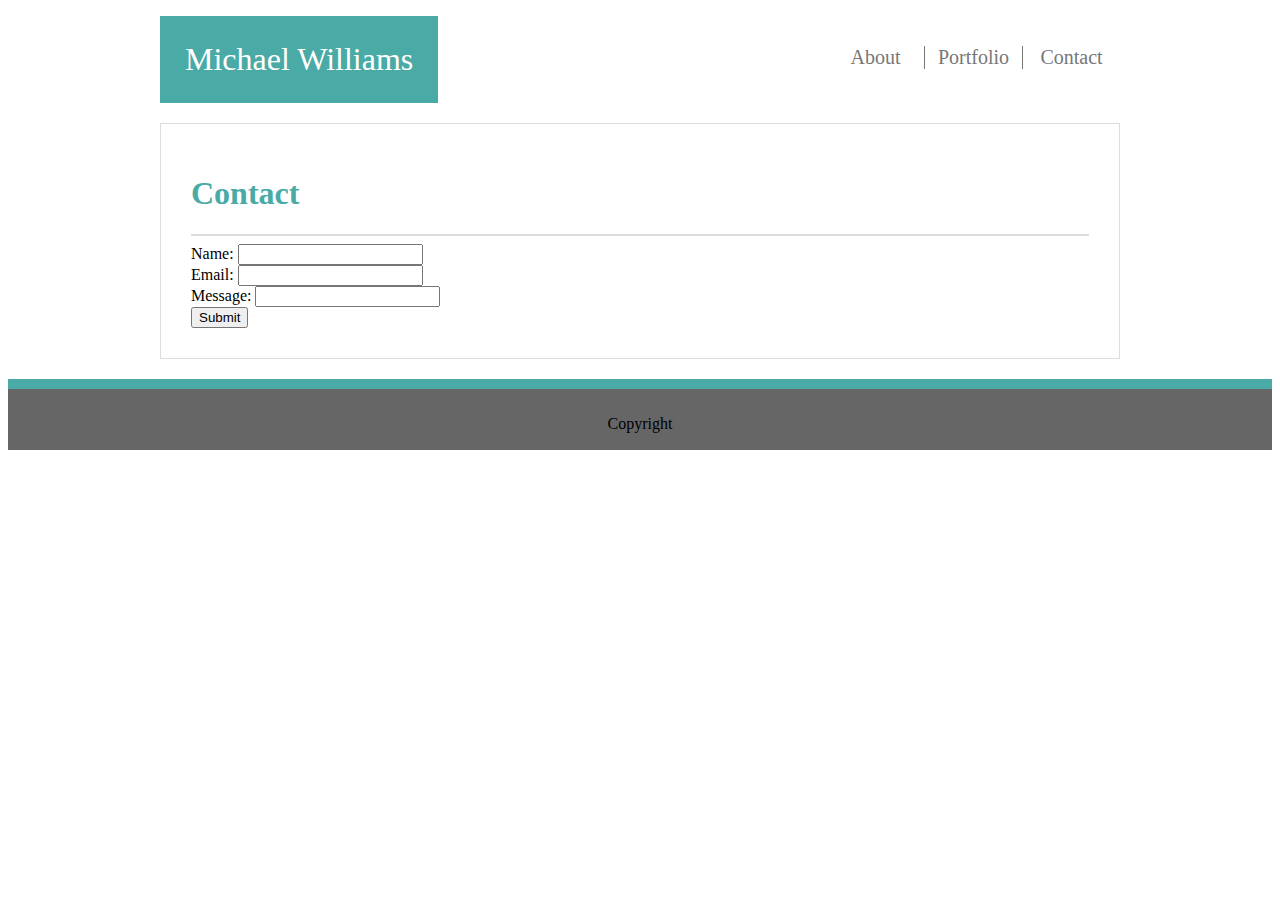
==== contact.html @ f39ae40f "Changed Colors and added formatting" ====
<!DOCTYPE html>
<html lang="en">

<head>
    <meta charset="UTF-8">
    <meta name="viewport" content="width=device-width, initial-scale=1.0">
    <meta http-equiv="X-UA-Compatible" content="ie=edge">
    <title>Document</title>
    <link rel="stylesheet" type="text/css" href="assets/css/style.css">
</head>

<body>
    <nav>
        <div>
            <div class="name">Michael Williams</div>
            <ul>
                <li><a href="contact.html">Contact</a></li>
                <li><a href="portfolio.html">Portfolio</a></li>
                <li class="noborder"><a href="index.html">About</a></li>
            </ul>
            
        </div>
    </nav>
    <main>
        <div class="container">
            <h1>Contact</h1>
            <hr>
            <form>
                Name: <input type="text">
            </form>
            <form>
                Email: <input type="text">
            </form>
            <form>
                Message: <input type="text">
            </form>
            <input type="submit">
        </div>
    </main>
    <footer>Copyright</footer>
</body>

</html>
---- assets/css/style.css ----
img {
    width: 300px;
    height: auto;
}
body {
    background-color: white;
}
nav {
    width: 960px;
    margin: 0 auto;
    background-color: white;
}

main {
    padding-top: 20px;
    padding-bottom: 20px;
    clear: both;
    background-image: url(../../../../../Downloads/white-waves/white-waves.png)
}
.container {
    width: 960px;
    max-width: 960px;
    height: auto;
    background-color: #ffffff;
    padding: 30px;
    margin: 0 auto;
    border: #dddddd solid 1px;
    box-sizing: border-box;
}
h1 {
    color: #4aaaa5;
}
hr {
    border: 1px solid #dddddd;
}
.name {
    float: left;
    background-color:#4aaaa5;
    font-size: 24pt;
    color: white;
    font-family: Georgia, 'Times New Roman', Times, serif;
    padding: 25px;
}
ul {
    padding-top: 30px;
}
li {
    float: right;
    text-align: center;
    border-left: 1px solid;
    border-color: #777777;
    list-style-type: none;

 }
.noborder {
    border-left: none;
}
a {
    width: 95px;
    text-decoration: unset;
    display: block;
    color: #777777;
    margin-right: 1px;
    margin-left: 1px;
    font-size: 20px;
}
footer {
    background-color: #666666;
    width: 100%;
    height: 35px;
    padding-top: 26px;
    text-align: center;
    border-top: 10px solid #4aaaa5;
}
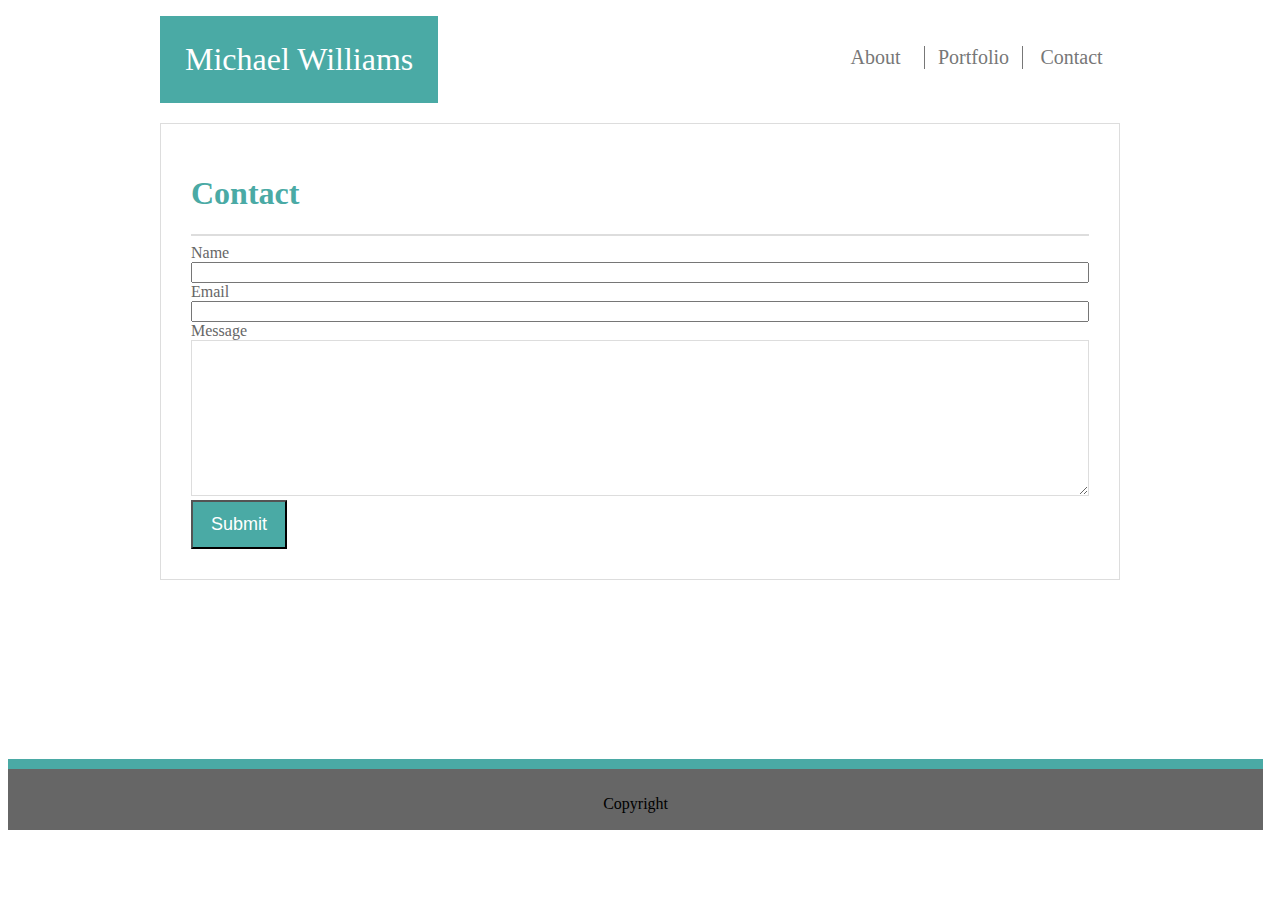
==== commit 47d4409d: "Added extra formatting and changed colors" ====
--- a/contact.html
+++ b/contact.html
@@ -26,15 +26,18 @@
             <h1>Contact</h1>
             <hr>
             <form>
-                Name: <input type="text">
+                Name <input type="text">
             </form>
             <form>
-                Email: <input type="text">
+                Email <input type="text">
             </form>
             <form>
-                Message: <input type="text">
+                Message 
+                <!-- <input class="message" type="text"> -->
             </form>
-            <input type="submit">
+            <textarea name="message" id="message" cols="30" rows="10"></textarea>
+            <button class="submit">Submit</button>
+            <!-- <input class="submit" type="submit"> -->
         </div>
     </main>
     <footer>Copyright</footer>
--- a/assets/css/style.css
+++ b/assets/css/style.css
@@ -14,8 +14,14 @@
 main {
     padding-top: 20px;
     padding-bottom: 20px;
+    min-height: 616px;
+    height: 100%;
     clear: both;
     background-image: url(../../../../../Downloads/white-waves/white-waves.png)
+}
+p {
+    color: #666666;
+    font-size: 18px;
 }
 .container {
     width: 960px;
@@ -41,6 +47,10 @@
     font-family: Georgia, 'Times New Roman', Times, serif;
     padding: 25px;
 }
+textarea {
+    width: -webkit-fill-available;
+    border: 1px solid #dddddd;
+}
 ul {
     padding-top: 30px;
 }
@@ -52,8 +62,27 @@
     list-style-type: none;
 
  }
+ input {
+    width: -webkit-fill-available;
+ }
+ .message {
+     height: 150px;
+ }
+ .submit {
+    
+    padding-top: 12px;
+    padding-bottom: 12px;
+    color: white;
+    padding-right: 18px;
+    padding-left: 18px;
+    font-size: 18px;
+    background-color: #4aaaa5;
+ }
 .noborder {
     border-left: none;
+}
+form {
+    color: #666666;
 }
 a {
     width: 95px;
@@ -66,9 +95,11 @@
 }
 footer {
     background-color: #666666;
-    width: 100%;
+    width: 99.3%;
     height: 35px;
     padding-top: 26px;
     text-align: center;
+    position: relative;
+    bottom: 0;
     border-top: 10px solid #4aaaa5;
-} 	+}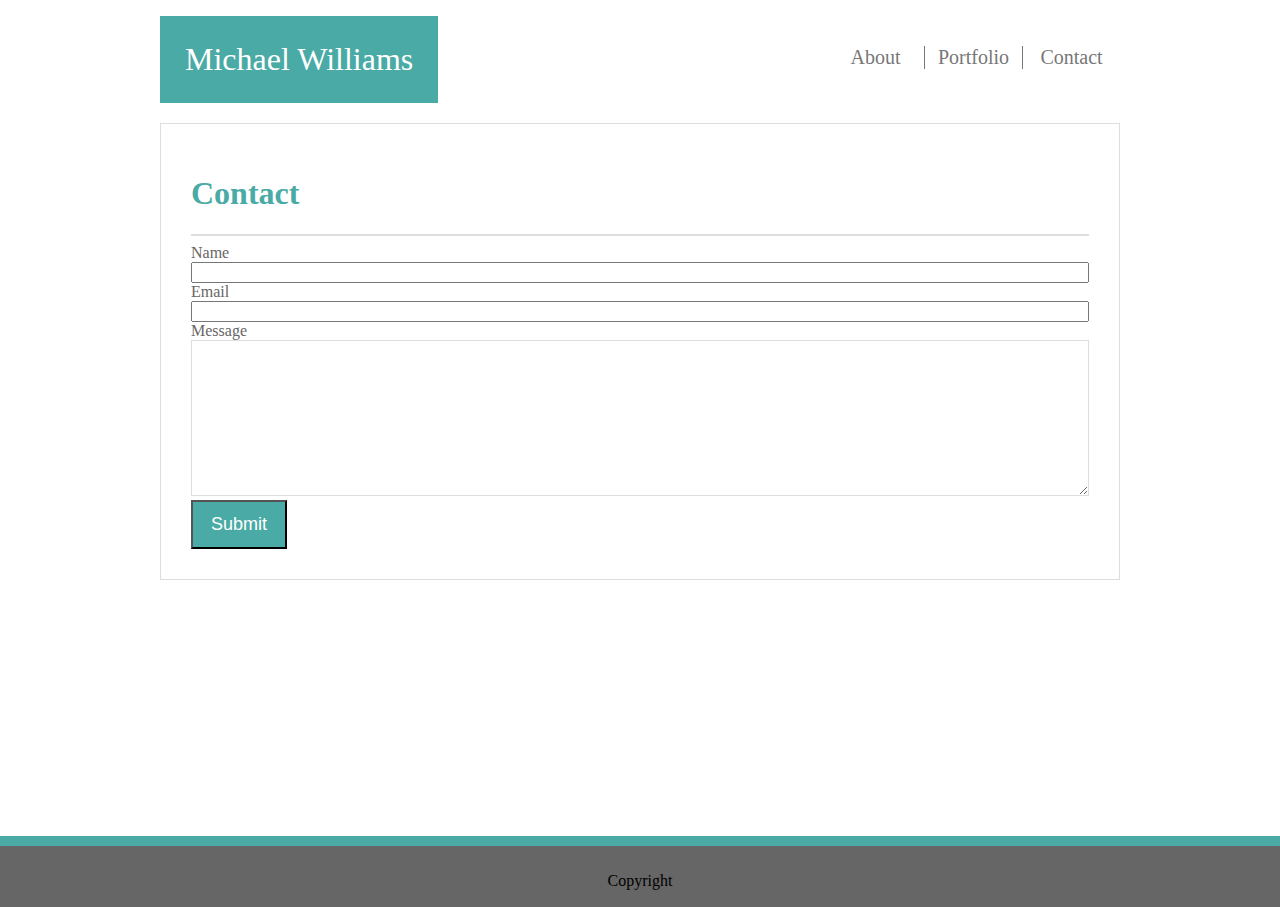
==== commit 06cc1ca0: "added style and an image banner" ====
--- a/contact.html
+++ b/contact.html
@@ -6,6 +6,7 @@
     <meta name="viewport" content="width=device-width, initial-scale=1.0">
     <meta http-equiv="X-UA-Compatible" content="ie=edge">
     <title>Document</title>
+    <link rel="stylesheet" type="text/css" href="https://meyerweb.com/eric/tools/css/reset/reset.css">
     <link rel="stylesheet" type="text/css" href="assets/css/style.css">
 </head>
 
--- a/assets/css/style.css
+++ b/assets/css/style.css
@@ -1,9 +1,12 @@
 img {
     width: 300px;
     height: auto;
+    float: left;
+    padding: 10px;
 }
 body {
     background-color: white;
+    margin: 0 auto;
 }
 nav {
     width: 960px;
@@ -14,19 +17,42 @@
 main {
     padding-top: 20px;
     padding-bottom: 20px;
-    min-height: 616px;
+    min-height: 693px;
     height: 100%;
     clear: both;
-    background-image: url(../../../../../Downloads/white-waves/white-waves.png)
+    background-image: url(https://www.toptal.com/designers/subtlepatterns/patterns/white-waves.png)
+}
+.suitcontainer {
+    width: 300px;
+
+}
+.suit {
+    width: 300px;
+    height: 75px;
+    max-height: 75px;
+    position: absolute;
+    background-color: #4aaaa5;
+    margin-left: 10px;
+    margin-top: 341px;
+    font-size: 23px;
+    color: white;
+    text-align: center;
+    line-height: 75px;  
 }
 p {
     color: #666666;
     font-size: 18px;
+    display: block;
+    margin-block-start: 1em;
+    margin-block-end: 1em;
+    margin-inline-start: 0px;
+    margin-inline-end: 0px;
 }
 .container {
     width: 960px;
     max-width: 960px;
     height: auto;
+    overflow: auto;
     background-color: #ffffff;
     padding: 30px;
     margin: 0 auto;
@@ -35,6 +61,13 @@
 }
 h1 {
     color: #4aaaa5;
+    display: block;
+    font-size: 2em;
+    margin-block-start: 0.67em;
+    margin-block-end: 0.67em;
+    margin-inline-start: 0px;
+    margin-inline-end: 0px;
+    font-weight: bold;
 }
 hr {
     border: 1px solid #dddddd;
@@ -95,7 +128,7 @@
 }
 footer {
     background-color: #666666;
-    width: 99.3%;
+    width: 100.0%;
     height: 35px;
     padding-top: 26px;
     text-align: center;
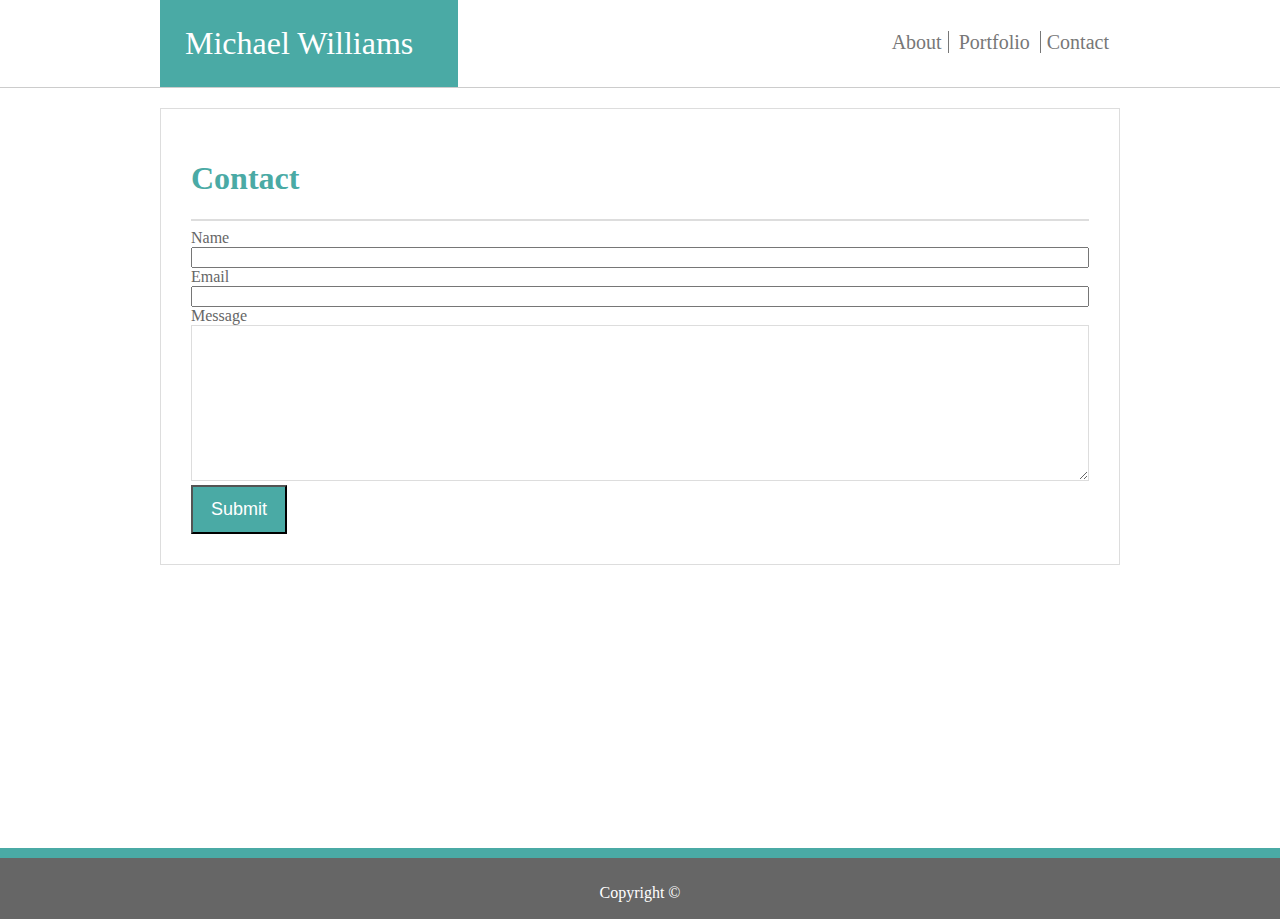
==== commit 4056ce78: "added media queries with formatting adjustments" ====
--- a/contact.html
+++ b/contact.html
@@ -12,14 +12,15 @@
 
 <body>
     <nav>
-        <div>
+        <div class="navdiv">
             <div class="name">Michael Williams</div>
-            <ul>
-                <li><a href="contact.html">Contact</a></li>
-                <li><a href="portfolio.html">Portfolio</a></li>
-                <li class="noborder"><a href="index.html">About</a></li>
-            </ul>
-            
+            <div class="links">
+                <div id="vertical">
+                    <a href="index.html" id="borderLeft">About</a>
+                    <a href="portfolio.html" id="border">Portfolio</a>
+                    <a href="contact.html" id="borderRight">Contact</a>
+                </div>
+            </div>
         </div>
     </nav>
     <main>
@@ -33,15 +34,13 @@
                 Email <input type="text">
             </form>
             <form>
-                Message 
-                <!-- <input class="message" type="text"> -->
+                Message
             </form>
             <textarea name="message" id="message" cols="30" rows="10"></textarea>
             <button class="submit">Submit</button>
-            <!-- <input class="submit" type="submit"> -->
         </div>
     </main>
-    <footer>Copyright</footer>
+    <footer>Copyright &#169;</footer>
 </body>
 
-</html>
+</html>--- a/assets/css/style.css
+++ b/assets/css/style.css
@@ -2,54 +2,136 @@
     width: 300px;
     height: auto;
     float: left;
-    padding: 10px;
-}
+    padding: 10px 10px 10px 0px;
+}
+
 body {
     background-color: white;
     margin: 0 auto;
 }
+
 nav {
-    width: 960px;
+    max-width: 960px;
+    height: 82px;
     margin: 0 auto;
-    background-color: white;
+    background-color: #ffffff;
+    font-family: Georgia, 'Times New Roman', Times, serif;
+}
+
+.navdiv {
+    height: 82px;
+}
+
+a:hover {
+    background-color: #777777;
+    color: #ffffff;
+}
+
+.portfolio {
+    padding-bottom: 100px;
+}
+
+#border {
+    border-left: 1px solid #777777;
+    border-right: 1px solid #777777;
+    padding: 0px 10px 0px 10px;
+}
+
+#borderLeft {
+    padding-left: 10px;
+    white-space: none;
+}
+
+#borderRight {
+    padding-right: 10px;
+    white-space: none;
 }
 
 main {
     padding-top: 20px;
     padding-bottom: 20px;
-    min-height: 693px;
+    min-height: 720px;
     height: 100%;
+    border-top: 1px solid #cccccc;
     clear: both;
     background-image: url(https://www.toptal.com/designers/subtlepatterns/patterns/white-waves.png)
 }
+
 .suitcontainer {
     width: 300px;
-
-}
+    position: relative;
+    float: left;
+    padding-right: 40px;
+}
+
 .suit {
     width: 300px;
     height: 75px;
     max-height: 75px;
     position: absolute;
     background-color: #4aaaa5;
-    margin-left: 10px;
-    margin-top: 341px;
+    bottom: 25px;
+    left: 0px;
     font-size: 23px;
     color: white;
     text-align: center;
-    line-height: 75px;  
-}
+    line-height: 75px;
+}
+
+.skatecontainer {
+    width: 300px;
+    position: relative;
+    float: left;
+}
+
+.skate {
+    width: 300px;
+    height: 75px;
+    max-height: 75px;
+    position: absolute;
+    background-color: #4aaaa5;
+    bottom: 25px;
+    left: 0px;
+    font-size: 23px;
+    color: white;
+    text-align: center;
+    line-height: 75px;
+}
+
 p {
-    color: #666666;
+    color: #777777;
     font-size: 18px;
     display: block;
     margin-block-start: 1em;
     margin-block-end: 1em;
     margin-inline-start: 0px;
     margin-inline-end: 0px;
-}
+    line-height: 1.5em;
+    font-family: Arial, Helvetica, sans-serif;
+}
+
+.project {
+    position: relative;
+    width: 300px;
+    float: left;
+    padding-right: 40px;
+}
+
+.title {
+    width: 300px;
+    height: 75px;
+    max-height: 75px;
+    position: absolute;
+    background-color: #4aaaa5;
+    bottom: 25px;
+    left: 0px;
+    font-size: 23px;
+    color: white;
+    text-align: center;
+    line-height: 75px;
+}
+
 .container {
-    width: 960px;
     max-width: 960px;
     height: auto;
     overflow: auto;
@@ -59,80 +141,195 @@
     border: #dddddd solid 1px;
     box-sizing: border-box;
 }
+
 h1 {
     color: #4aaaa5;
-    display: block;
     font-size: 2em;
     margin-block-start: 0.67em;
     margin-block-end: 0.67em;
     margin-inline-start: 0px;
     margin-inline-end: 0px;
     font-weight: bold;
-}
+    font-family: Georgia, 'Times New Roman', Times, serif;
+}
+
 hr {
     border: 1px solid #dddddd;
 }
+
 .name {
     float: left;
-    background-color:#4aaaa5;
+    background-color: #4aaaa5;
     font-size: 24pt;
     color: white;
     font-family: Georgia, 'Times New Roman', Times, serif;
     padding: 25px;
-}
+    width: 248px;
+}
+
 textarea {
     width: -webkit-fill-available;
     border: 1px solid #dddddd;
 }
-ul {
-    padding-top: 30px;
-}
-li {
-    float: right;
-    text-align: center;
-    border-left: 1px solid;
-    border-color: #777777;
-    list-style-type: none;
-
- }
- input {
+
+input {
     width: -webkit-fill-available;
- }
- .message {
-     height: 150px;
- }
- .submit {
-    
+}
+
+.message {
+    height: 150px;
+}
+
+.submit {
     padding-top: 12px;
     padding-bottom: 12px;
-    color: white;
+    color: #ffffff;
     padding-right: 18px;
     padding-left: 18px;
     font-size: 18px;
     background-color: #4aaaa5;
- }
+}
+
 .noborder {
     border-left: none;
 }
+
 form {
     color: #666666;
 }
+
 a {
     width: 95px;
     text-decoration: unset;
-    display: block;
+    /* display: block; */
     color: #777777;
     margin-right: 1px;
     margin-left: 1px;
     font-size: 20px;
 }
+
 footer {
     background-color: #666666;
+    color: #ffffff;
     width: 100.0%;
     height: 35px;
     padding-top: 26px;
     text-align: center;
-    position: relative;
     bottom: 0;
     border-top: 10px solid #4aaaa5;
+}
+
+.links {
+    text-align: right;
+    /* height: 82px; */
+    float: right;
+    padding-top: 31px;
+    padding-bottom: 31px;   
+}
+
+@media only screen and (max-width: 980px) {
+    .container {
+        max-width: 768px;
+        height: auto;
+        overflow: auto;
+        background-color: #ffffff;
+        padding: 30px;
+        margin: 0 auto;
+        border: #dddddd solid 1px;
+        box-sizing: border-box;
+    }
+
+    .links {
+        text-align: right;
+        /* height: 82px; */
+        float: right;
+        padding-top: 31px;
+        padding-bottom: 31px; 
+        padding-right: 31px;  
+    }
+
+    nav {
+        max-width: 768px;
+    }
+}
+
+@media only screen and (max-width: 767px) {
+    .container {
+        max-width: 640px;
+        height: auto;
+        overflow: auto;
+        background-color: #ffffff;
+        padding: 30px;
+        margin: 0 auto;
+        border: #dddddd solid 1px;
+        box-sizing: border-box;
+    }
+
+    .links {
+        text-align: right;
+        /* height: 82px; */
+        float: right;
+        padding-top: 31px;
+        padding-bottom: 31px; 
+        padding-right: 31px;  
+    }
+
+}
+
+@media only screen and (max-width: 639px) {
+    .container {
+        max-width: 480px;
+        height: auto;
+        overflow: auto;
+        background-color: #ffffff;
+        padding: 30px;
+        margin: 0 auto;
+        border: #dddddd solid 1px;
+        box-sizing: border-box;
+    }
+
+    .links {
+        text-align: right;
+        /* height: 82px; */
+        float: right;
+        padding-top: 31px;
+        padding-bottom: 31px; 
+        padding-right: 31px;  
+    }
+    /* nav {
+        min-width: 100%;
+        height: 164px;
+        margin: 0 auto;
+        background-color: #ffffff;
+        font-family: Georgia, 'Times New Roman', Times, serif;
+    }
+    .navdiv {
+        height: 164px;
+    } */
+    .name {
+        width: 93%;
+        text-align: center;
+        padding-right: 10px;
+    }
+    .links {
+        width: 93%;
+        text-align: center;
+        padding: 20px;
+    }
+
+    p {
+        clear: both;
+    }
+
+    img {
+        max-width: 294px;
+        /* width: 100%; */
+        height: auto;
+        display: block;
+        margin: 0 auto;
+        /* margin-right: auto;
+        margin-left: auto; */
+        /* float: left; */
+        padding: 10px 10px 10px px;
+    }
 }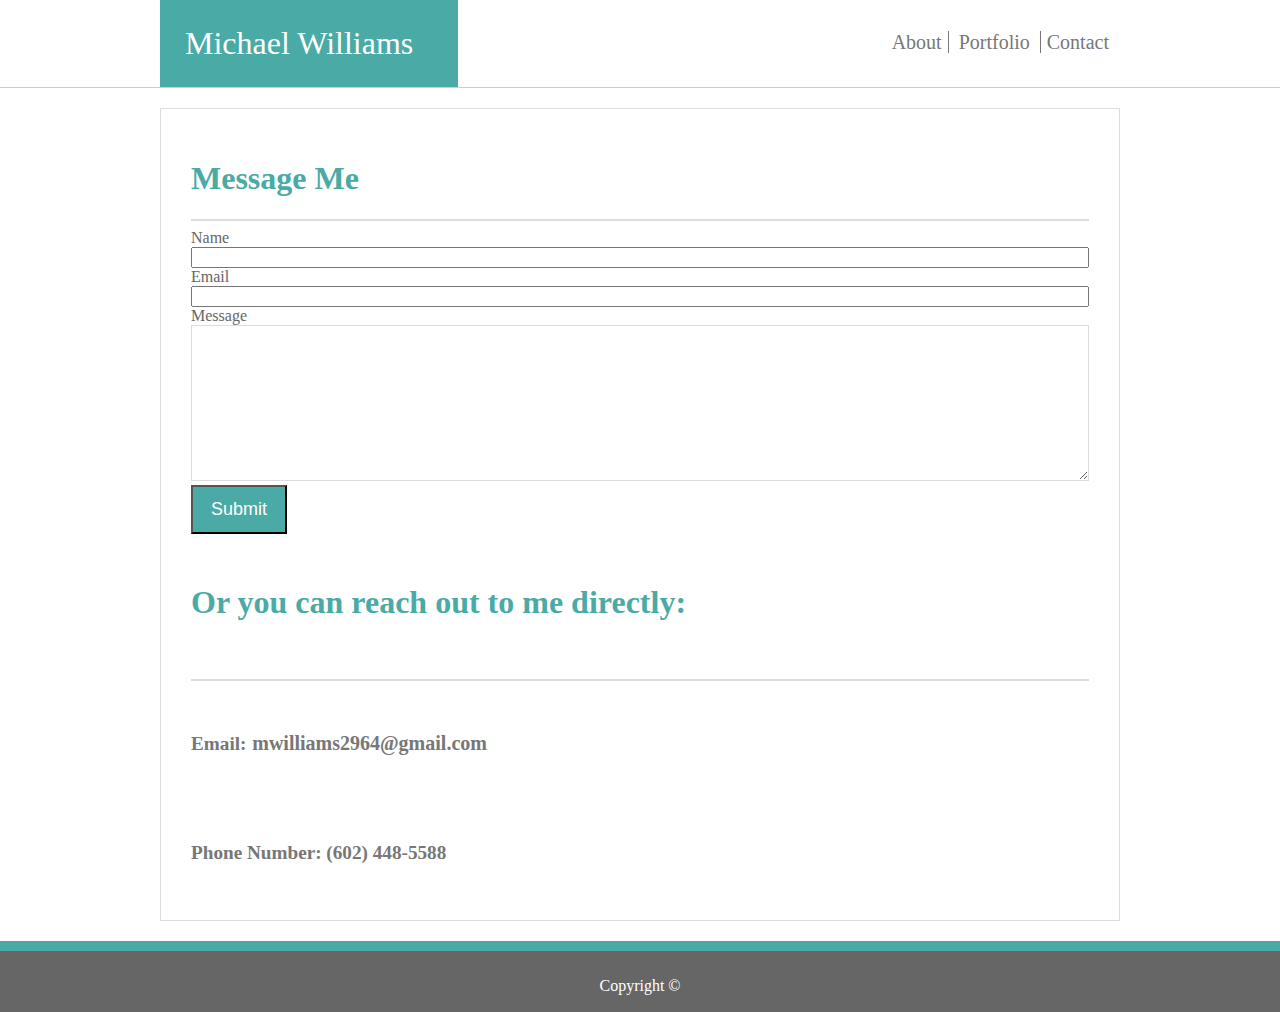
==== commit 27ae9988: "added email address and phone number" ====
--- a/contact.html
+++ b/contact.html
@@ -25,7 +25,7 @@
     </nav>
     <main>
         <div class="container">
-            <h1>Contact</h1>
+            <h1>Message Me</h1>
             <hr>
             <form>
                 Name <input type="text">
@@ -38,6 +38,16 @@
             </form>
             <textarea name="message" id="message" cols="30" rows="10"></textarea>
             <button class="submit">Submit</button>
+            <br>
+            <br>
+            <h3>Or you can reach out to me directly:</h3>
+            <br>
+            <hr>
+            <br>
+            <h4>Email: <a href="https://mail.google.com/mail/?view=cm&fs=1&tf=1&to=mwilliams2964@gmail.com" target="_blank">mwilliams2964@gmail.com</a></h4>
+            <br>
+            <br>
+            <h4>Phone Number: (602) 448-5588</h4>
         </div>
     </main>
     <footer>Copyright &#169;</footer>
--- a/assets/css/style.css
+++ b/assets/css/style.css
@@ -5,6 +5,16 @@
     padding: 10px 10px 10px 0px;
 }
 
+h3 {
+    color: #4aaaa5;
+    font-size: 2em;
+    font-weight: bold;
+}
+
+h4 {
+    color: #777777;
+    font-size: 1.2em;
+}
 body {
     background-color: white;
     margin: 0 auto;
@@ -61,7 +71,7 @@
     width: 300px;
     position: relative;
     float: left;
-    padding-right: 40px;
+    /* padding-right: 40px; */
 }
 
 .suit {
@@ -81,7 +91,7 @@
 .skatecontainer {
     width: 300px;
     position: relative;
-    float: left;
+    float: right;
 }
 
 .skate {
@@ -110,11 +120,18 @@
     font-family: Arial, Helvetica, sans-serif;
 }
 
+.project2 {
+    position: relative;
+    width: 300px;
+    float: left;
+    /* padding-right: 40px; */
+}
+
 .project {
     position: relative;
     width: 300px;
-    float: left;
-    padding-right: 40px;
+    float: right;
+    /* padding-right: 40px; */
 }
 
 .title {
@@ -224,7 +241,7 @@
     /* height: 82px; */
     float: right;
     padding-top: 31px;
-    padding-bottom: 31px;   
+    padding-bottom: 31px;
 }
 
 @media only screen and (max-width: 980px) {
@@ -238,16 +255,14 @@
         border: #dddddd solid 1px;
         box-sizing: border-box;
     }
-
     .links {
         text-align: right;
         /* height: 82px; */
         float: right;
         padding-top: 31px;
-        padding-bottom: 31px; 
-        padding-right: 31px;  
-    }
-
+        padding-bottom: 31px;
+        padding-right: 31px;
+    }
     nav {
         max-width: 768px;
     }
@@ -255,7 +270,7 @@
 
 @media only screen and (max-width: 767px) {
     .container {
-        max-width: 640px;
+        max-width: 362px;
         height: auto;
         overflow: auto;
         background-color: #ffffff;
@@ -264,21 +279,22 @@
         border: #dddddd solid 1px;
         box-sizing: border-box;
     }
-
+    .suitcontainer {
+        width: 100%;
+    }
     .links {
         text-align: right;
         /* height: 82px; */
         float: right;
         padding-top: 31px;
-        padding-bottom: 31px; 
-        padding-right: 31px;  
-    }
-
+        padding-bottom: 31px;
+        padding-right: 31px;
+    }
 }
 
 @media only screen and (max-width: 639px) {
     .container {
-        max-width: 480px;
+        max-width: 362px;
         height: auto;
         overflow: auto;
         background-color: #ffffff;
@@ -287,49 +303,88 @@
         border: #dddddd solid 1px;
         box-sizing: border-box;
     }
-
+    .project2 {
+        width: 250px;
+    }
+    .title {
+        width: 250px;
+    }
     .links {
         text-align: right;
         /* height: 82px; */
         float: right;
         padding-top: 31px;
-        padding-bottom: 31px; 
-        padding-right: 31px;  
-    }
-    /* nav {
-        min-width: 100%;
-        height: 164px;
-        margin: 0 auto;
-        background-color: #ffffff;
-        font-family: Georgia, 'Times New Roman', Times, serif;
-    }
-    .navdiv {
-        height: 164px;
-    } */
-    .name {
-        width: 93%;
-        text-align: center;
-        padding-right: 10px;
-    }
-    .links {
+        padding-bottom: 31px;
+        padding-right: 31px;
         width: 93%;
         text-align: center;
         padding: 20px;
     }
-
+    /* nav {
+            min-width: 100%;
+            height: 164px;
+            margin: 0 auto;
+            background-color: #ffffff;
+            font-family: Georgia, 'Times New Roman', Times, serif;
+        }
+        .navdiv {
+            height: 164px;
+        } */
+    .name {
+        width: 100%;
+        text-align: center;
+        padding: 3% 0 3% 0;
+    }
     p {
         clear: both;
     }
-
     img {
-        max-width: 294px;
-        /* width: 100%; */
+        width: 250px;
         height: auto;
         display: block;
         margin: 0 auto;
-        /* margin-right: auto;
-        margin-left: auto; */
-        /* float: left; */
-        padding: 10px 10px 10px px;
+    }
+    .suitcontainer {
+        width: 250px;
+        position: relative;
+        float: left;
+        /* padding-right: 40px; */
+    }
+    .suit {
+        width: 250px;
+        height: 75px;
+        max-height: 75px;
+        position: absolute;
+        background-color: #4aaaa5;
+        bottom: 25px;
+        left: 0px;
+        font-size: 23px;
+        color: white;
+        text-align: center;
+        line-height: 75px;
+    }
+    .skatecontainer {
+        width: 250px;
+        position: relative;
+        float: left;
+    }
+    .skate {
+        width: 250px;
+        height: 75px;
+        max-height: 75px;
+        position: absolute;
+        background-color: #4aaaa5;
+        bottom: 25px;
+        left: 0px;
+        font-size: 23px;
+        color: white;
+        text-align: center;
+        line-height: 75px;
+    }
+    .project {
+        position: relative;
+        width: 250px;
+        float: left;
+        /* padding-right: 40px; */
     }
 }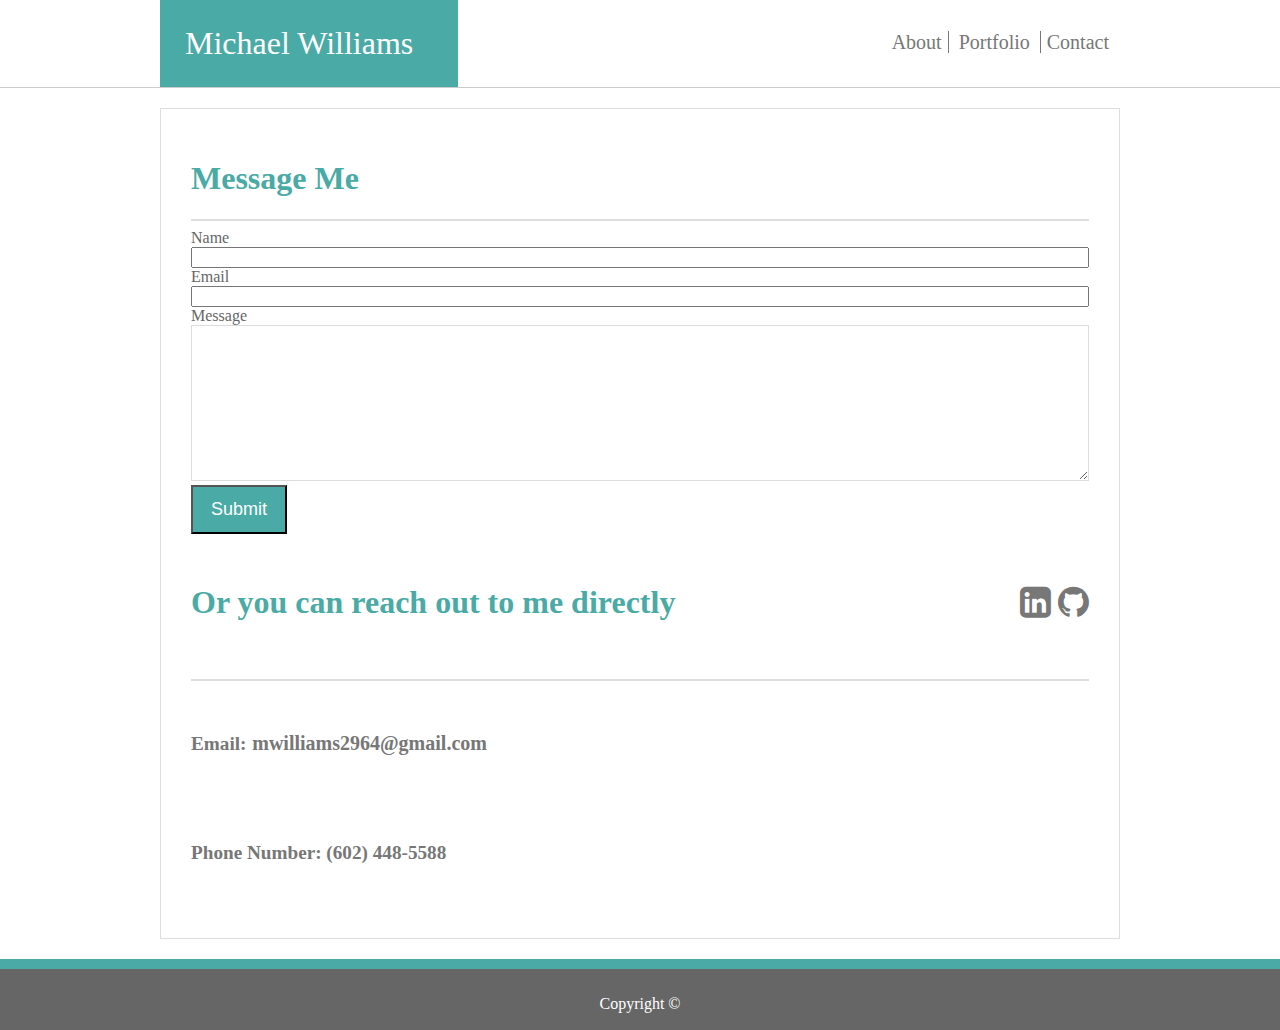
==== commit be6ec242: "added linkedin and gihub icon links on each page" ====
--- a/contact.html
+++ b/contact.html
@@ -8,6 +8,7 @@
     <title>Document</title>
     <link rel="stylesheet" type="text/css" href="https://meyerweb.com/eric/tools/css/reset/reset.css">
     <link rel="stylesheet" type="text/css" href="assets/css/style.css">
+    <link rel="stylesheet" href="https://cdnjs.cloudflare.com/ajax/libs/font-awesome/4.7.0/css/font-awesome.min.css">
 </head>
 
 <body>
@@ -40,14 +41,23 @@
             <button class="submit">Submit</button>
             <br>
             <br>
-            <h3>Or you can reach out to me directly:</h3>
+            <h3>Or you can reach out to me directly <a id="plinks" href="https://github.com/mawil583" target="_blank">
+                    <i class="fa fa-github" style="font-size:36px"></i>
+                </a>
+
+                <a id="plinks" href="https://www.linkedin.com/in/michael-williams-1b0a1535/" target="_blank">
+                    <i class="fa fa-linkedin-square" style="font-size:36px"></i>
+                </a></h3>
             <br>
             <hr>
             <br>
-            <h4>Email: <a href="https://mail.google.com/mail/?view=cm&fs=1&tf=1&to=mwilliams2964@gmail.com" target="_blank">mwilliams2964@gmail.com</a></h4>
+            <h4>Email: <a href="https://mail.google.com/mail/?view=cm&fs=1&tf=1&to=mwilliams2964@gmail.com"
+                    target="_blank">mwilliams2964@gmail.com</a></h4>
             <br>
             <br>
             <h4>Phone Number: (602) 448-5588</h4>
+            <br>
+
         </div>
     </main>
     <footer>Copyright &#169;</footer>
--- a/assets/css/style.css
+++ b/assets/css/style.css
@@ -3,6 +3,16 @@
     height: auto;
     float: left;
     padding: 10px 10px 10px 0px;
+}
+
+i {
+    float: right;
+    margin-left: 0.2em;
+}
+
+#plinks {
+    color: #777777;
+   
 }
 
 h3 {
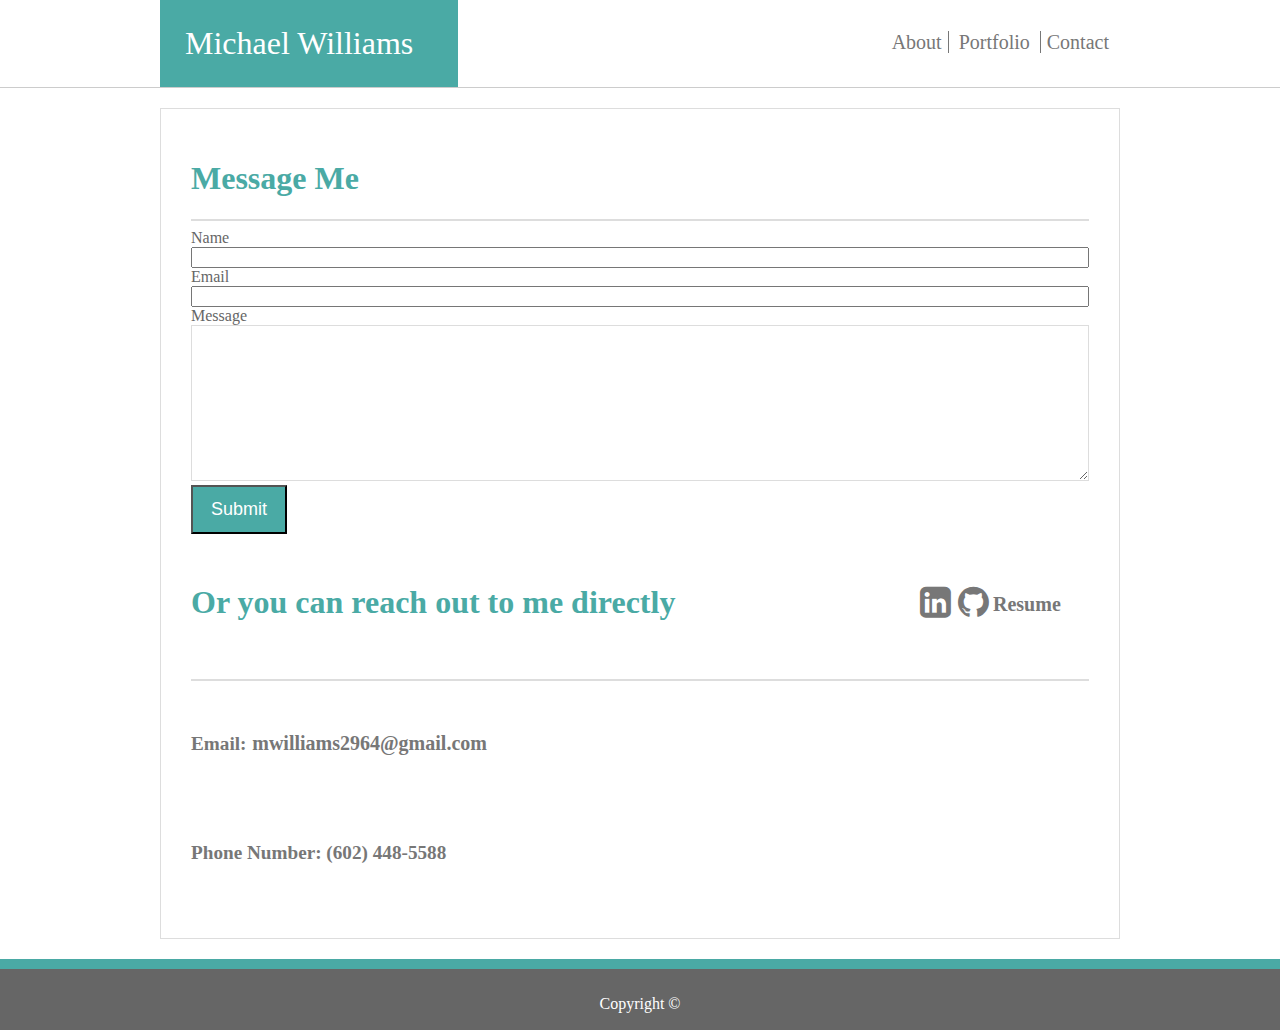
==== commit e9cf22d6: "added pdf resume to website" ====
--- a/contact.html
+++ b/contact.html
@@ -41,13 +41,16 @@
             <button class="submit">Submit</button>
             <br>
             <br>
-            <h3>Or you can reach out to me directly <a id="plinks" href="https://github.com/mawil583" target="_blank">
+            <h3>Or you can reach out to me directly
+                <a id="resume" href="./assets/images/ResumeChemist18-19.pdf" target="_blank">Resume</a>
+                <a id="plinks" href="https://github.com/mawil583" target="_blank">
                     <i class="fa fa-github" style="font-size:36px"></i>
                 </a>
 
                 <a id="plinks" href="https://www.linkedin.com/in/michael-williams-1b0a1535/" target="_blank">
                     <i class="fa fa-linkedin-square" style="font-size:36px"></i>
-                </a></h3>
+                </a>
+            </h3>
             <br>
             <hr>
             <br>
--- a/assets/css/style.css
+++ b/assets/css/style.css
@@ -5,9 +5,10 @@
     padding: 10px 10px 10px 0px;
 }
 
-i {
+i, #resume {
     float: right;
     margin-left: 0.2em;
+    line-height: 2em;
 }
 
 #plinks {
@@ -42,10 +43,10 @@
     height: 82px;
 }
 
-a:hover {
+/* a:hover {
     background-color: #777777;
     color: #ffffff;
-}
+} */
 
 .portfolio {
     padding-bottom: 100px;
